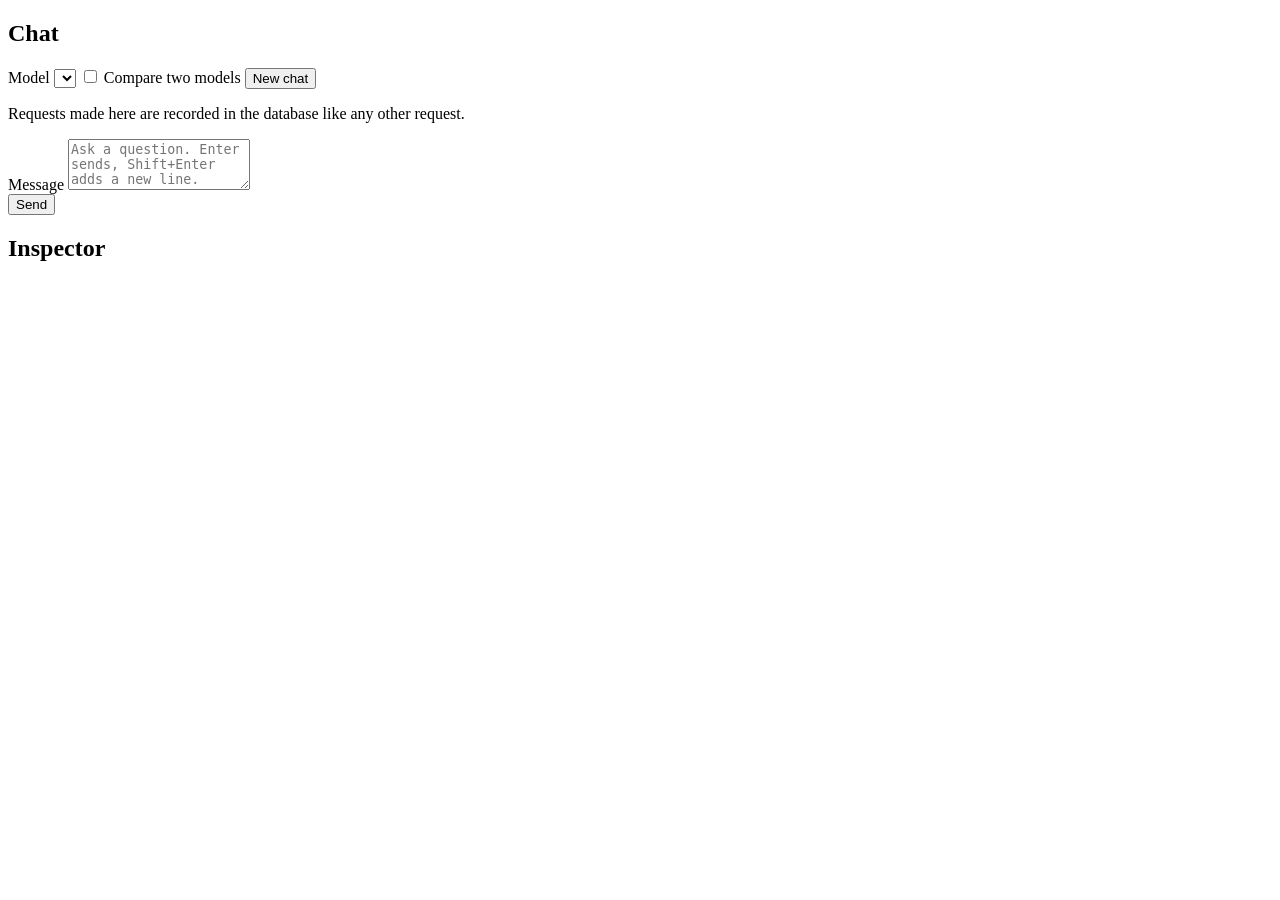
==== app/static/chat/index.html @ 9bb44763 "feat: add chat page, shared navigation, and dashboard insights Add a /chat page that sends conversat" ====
<!DOCTYPE html>
<html lang="en">
<head>
  <meta charset="utf-8">
  <meta name="viewport" content="width=device-width, initial-scale=1">
  <title>LLM Gateway chat</title>
  <link rel="stylesheet" href="/shared/nav.css">
  <link rel="stylesheet" href="/chat/assets/chat.css">
</head>
<body>
  <nav id="site-nav"></nav>

  <main class="chat-layout">
    <section class="panel" aria-labelledby="chat-title">
      <h1 id="chat-title">Chat</h1>

      <div class="chat-controls">
        <label class="control">
          <span>Model</span>
          <select id="model"></select>
        </label>
        <label class="control">
          <input type="checkbox" id="compare">
          <span>Compare two models</span>
        </label>
        <span id="compare-pickers" class="chat-controls" hidden>
          <label class="control">
            <span>Left model</span>
            <select id="left-model"></select>
          </label>
          <label class="control">
            <span>Right model</span>
            <select id="right-model"></select>
          </label>
        </span>
        <button type="button" id="new-chat">New chat</button>
      </div>

      <p id="fake-banner" class="banner" hidden>Fake mode: answers are simulated placeholders, not real model output.</p>
      <p class="note">Requests made here are recorded in the database like any other request.</p>
      <p id="compare-note" class="note" hidden>Compare mode sends each question on its own, without earlier messages.</p>
      <p id="page-error" class="error" role="alert" hidden></p>

      <div id="conversation" class="conversation" aria-live="polite" aria-label="Conversation"></div>

      <form id="composer" class="composer">
        <label for="input" class="sr-only">Message</label>
        <textarea id="input" rows="3" placeholder="Ask a question. Enter sends, Shift+Enter adds a new line."></textarea>
        <div class="composer-row">
          <button type="submit" id="send" class="primary">Send</button>
          <span id="waiting" class="muted"></span>
        </div>
      </form>
    </section>

    <aside class="panel inspector" aria-labelledby="inspector-title">
      <h2 id="inspector-title">Inspector</h2>
      <div id="inspector"></div>
    </aside>
  </main>

  <script src="/shared/nav.js" defer></script>
  <script src="/chat/assets/chat.js" defer></script>
</body>
</html>
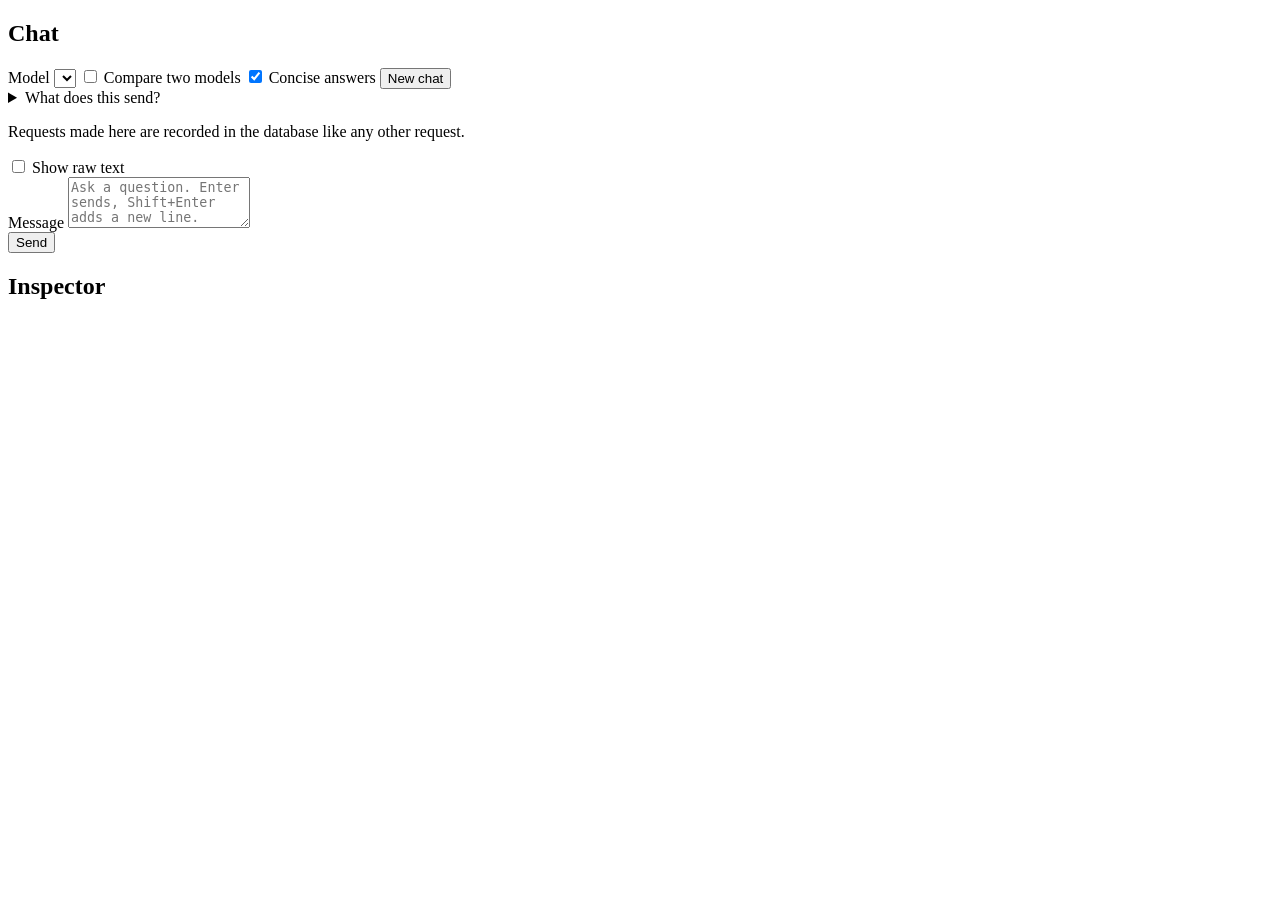
==== commit 2b2e82e6: "feat: record every attempt, fall back only on failures, and improve the chat page Fallback now happe" ====
--- a/app/static/chat/index.html
+++ b/app/static/chat/index.html
@@ -11,35 +11,52 @@
   <nav id="site-nav"></nav>
 
   <main class="chat-layout">
-    <section class="panel" aria-labelledby="chat-title">
-      <h1 id="chat-title">Chat</h1>
+    <section class="panel chat-panel" aria-labelledby="chat-title">
+      <div class="chat-top">
+        <h1 id="chat-title">Chat</h1>
 
-      <div class="chat-controls">
-        <label class="control">
-          <span>Model</span>
-          <select id="model"></select>
-        </label>
-        <label class="control">
-          <input type="checkbox" id="compare">
-          <span>Compare two models</span>
-        </label>
-        <span id="compare-pickers" class="chat-controls" hidden>
+        <div class="chat-controls">
           <label class="control">
-            <span>Left model</span>
-            <select id="left-model"></select>
+            <span>Model</span>
+            <select id="model"></select>
           </label>
           <label class="control">
-            <span>Right model</span>
-            <select id="right-model"></select>
+            <input type="checkbox" id="compare">
+            <span>Compare two models</span>
           </label>
-        </span>
-        <button type="button" id="new-chat">New chat</button>
+          <span id="compare-pickers" class="chat-controls" hidden>
+            <label class="control">
+              <span>Left model</span>
+              <select id="left-model"></select>
+            </label>
+            <label class="control">
+              <span>Right model</span>
+              <select id="right-model"></select>
+            </label>
+          </span>
+          <label class="control">
+            <input type="checkbox" id="concise" checked>
+            <span>Concise answers</span>
+          </label>
+          <button type="button" id="new-chat">New chat</button>
+        </div>
+
+        <details class="note">
+          <summary>What does this send?</summary>
+          <p>With "Concise answers" ticked, each request starts with this system message (not shown in the chat):</p>
+          <p id="concise-text" class="instruction"></p>
+        </details>
+
+        <p id="fake-banner" class="banner" hidden>Fake mode: answers are simulated placeholders, not real model output.</p>
+        <p class="note">Requests made here are recorded in the database like any other request.</p>
+        <p id="compare-note" class="note" hidden>Compare mode sends each question on its own, without earlier messages.</p>
+        <p id="page-error" class="error" role="alert" hidden></p>
+
+        <label class="control">
+          <input type="checkbox" id="raw">
+          <span>Show raw text</span>
+        </label>
       </div>
-
-      <p id="fake-banner" class="banner" hidden>Fake mode: answers are simulated placeholders, not real model output.</p>
-      <p class="note">Requests made here are recorded in the database like any other request.</p>
-      <p id="compare-note" class="note" hidden>Compare mode sends each question on its own, without earlier messages.</p>
-      <p id="page-error" class="error" role="alert" hidden></p>
 
       <div id="conversation" class="conversation" aria-live="polite" aria-label="Conversation"></div>
 
@@ -60,6 +77,7 @@
   </main>
 
   <script src="/shared/nav.js" defer></script>
+  <script src="/chat/assets/markdown.js" defer></script>
   <script src="/chat/assets/chat.js" defer></script>
 </body>
 </html>
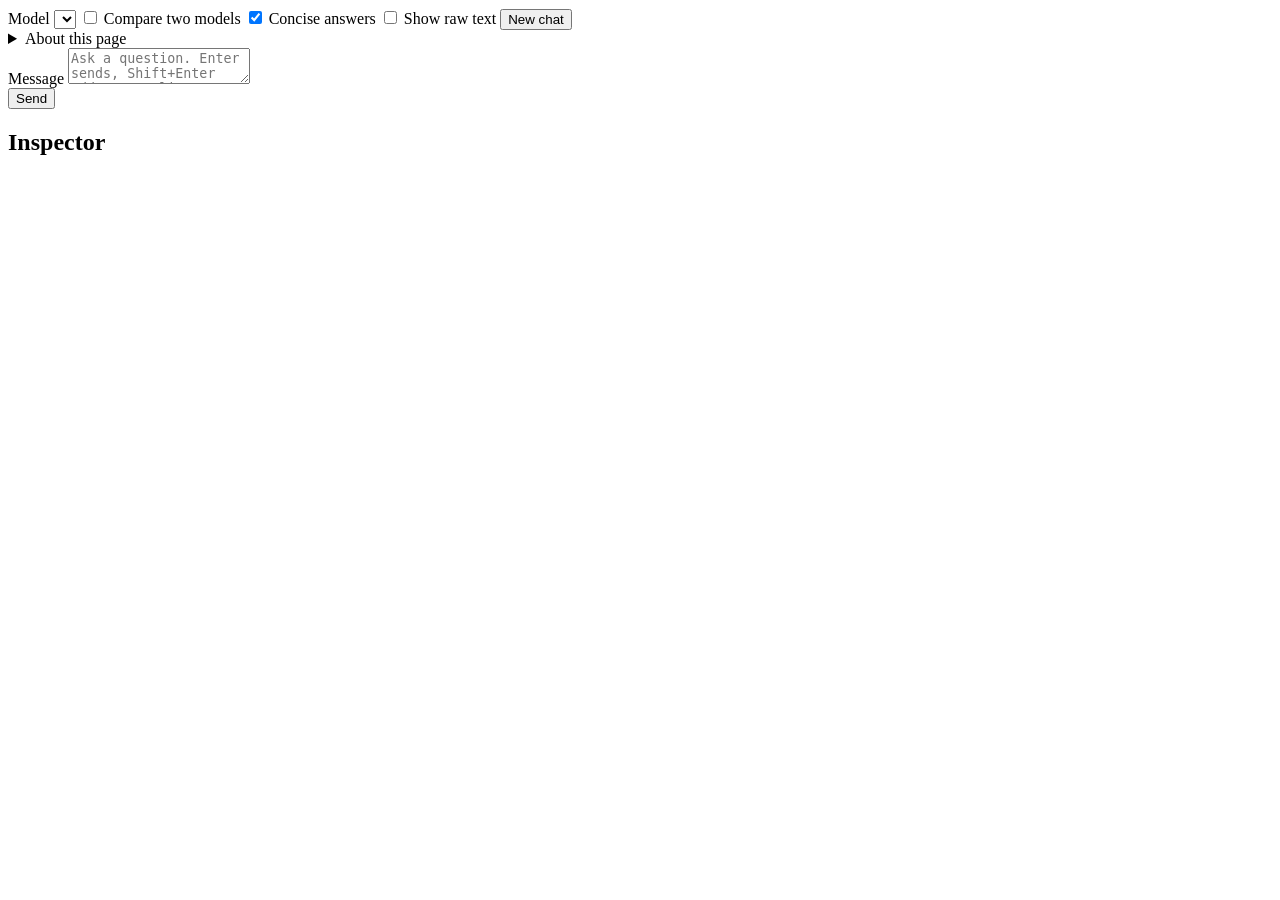
==== commit ba307834: "fix: compact chat layout and keep the navigation chip visible Put the chat controls on one row, fold" ====
--- a/app/static/chat/index.html
+++ b/app/static/chat/index.html
@@ -11,11 +11,9 @@
   <nav id="site-nav"></nav>
 
   <main class="chat-layout">
-    <section class="panel chat-panel" aria-labelledby="chat-title">
+    <section class="panel chat-panel" aria-label="Chat">
       <div class="chat-top">
-        <h1 id="chat-title">Chat</h1>
-
-        <div class="chat-controls">
+        <div class="toolbar">
           <label class="control">
             <span>Model</span>
             <select id="model"></select>
@@ -24,7 +22,7 @@
             <input type="checkbox" id="compare">
             <span>Compare two models</span>
           </label>
-          <span id="compare-pickers" class="chat-controls" hidden>
+          <span id="compare-pickers" class="toolbar-group" hidden>
             <label class="control">
               <span>Left model</span>
               <select id="left-model"></select>
@@ -38,32 +36,31 @@
             <input type="checkbox" id="concise" checked>
             <span>Concise answers</span>
           </label>
+          <label class="control">
+            <input type="checkbox" id="raw">
+            <span>Show raw text</span>
+          </label>
           <button type="button" id="new-chat">New chat</button>
         </div>
 
-        <details class="note">
-          <summary>What does this send?</summary>
+        <details class="about">
+          <summary>About this page</summary>
           <p>With "Concise answers" ticked, each request starts with this system message (not shown in the chat):</p>
           <p id="concise-text" class="instruction"></p>
+          <p>Requests made here are recorded in the database like any other request.</p>
+          <p>Compare mode sends each question on its own, without earlier messages.</p>
         </details>
 
         <p id="fake-banner" class="banner" hidden>Fake mode: answers are simulated placeholders, not real model output.</p>
-        <p class="note">Requests made here are recorded in the database like any other request.</p>
-        <p id="compare-note" class="note" hidden>Compare mode sends each question on its own, without earlier messages.</p>
         <p id="page-error" class="error" role="alert" hidden></p>
-
-        <label class="control">
-          <input type="checkbox" id="raw">
-          <span>Show raw text</span>
-        </label>
       </div>
 
       <div id="conversation" class="conversation" aria-live="polite" aria-label="Conversation"></div>
 
       <form id="composer" class="composer">
         <label for="input" class="sr-only">Message</label>
-        <textarea id="input" rows="3" placeholder="Ask a question. Enter sends, Shift+Enter adds a new line."></textarea>
-        <div class="composer-row">
+        <textarea id="input" rows="2" placeholder="Ask a question. Enter sends, Shift+Enter adds a new line."></textarea>
+        <div class="send-column">
           <button type="submit" id="send" class="primary">Send</button>
           <span id="waiting" class="muted"></span>
         </div>
